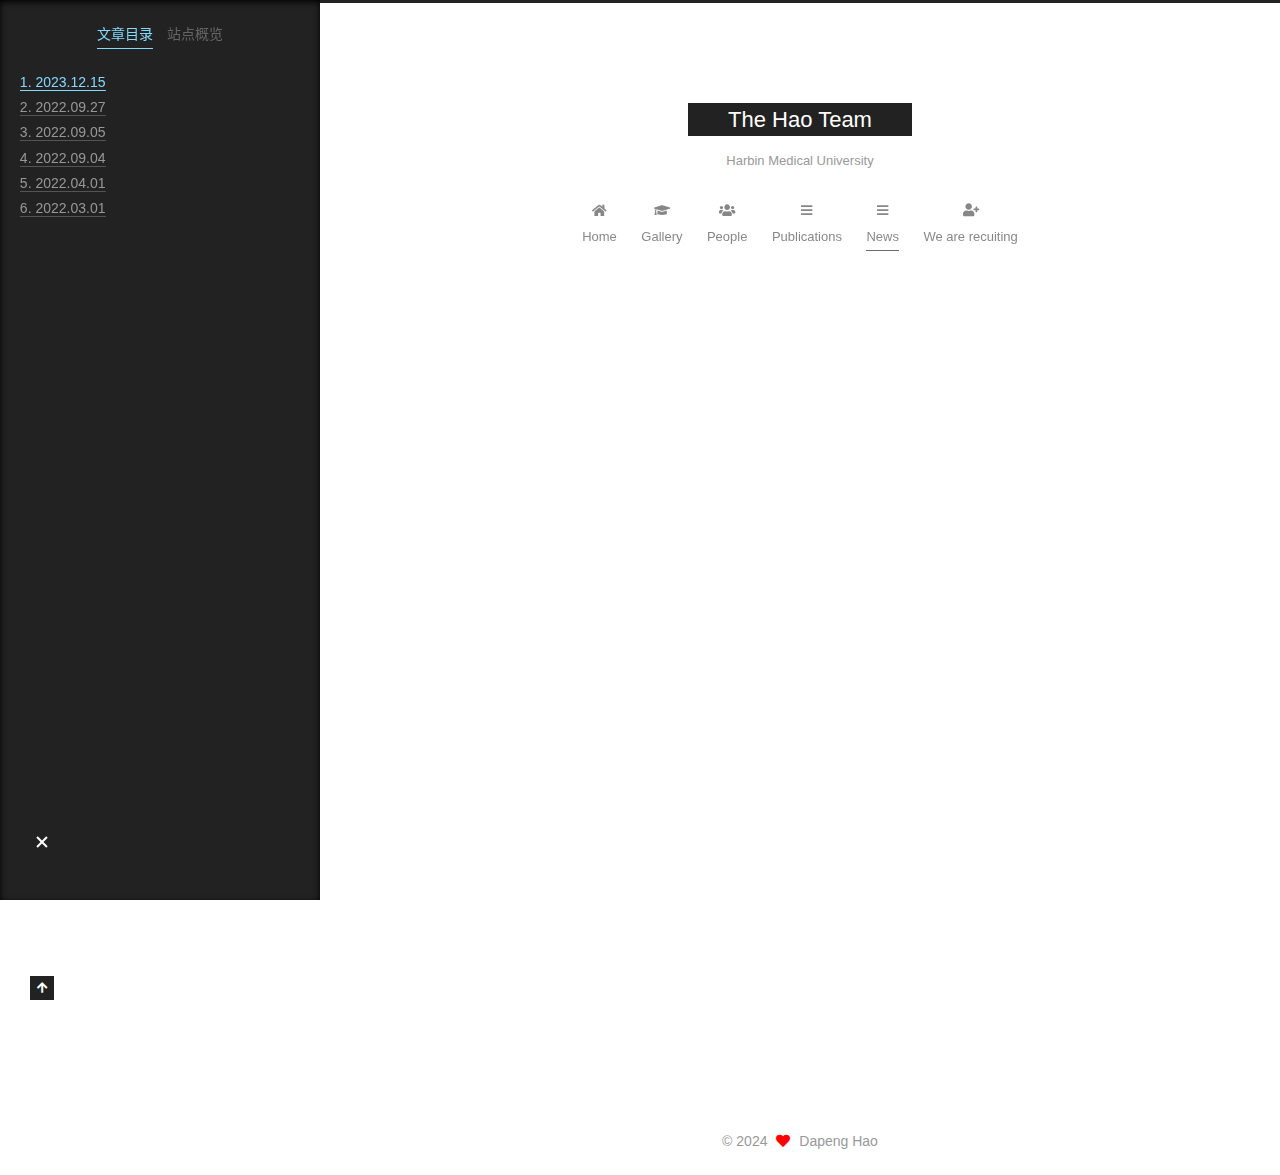
==== News/index.html @ 0a801547 "Site updated: 2024-09-11 18:49:33" ====
<!DOCTYPE html>
<html lang="zh-CN">
<head>
  <meta charset="UTF-8">
<meta name="viewport" content="width=device-width, initial-scale=1, maximum-scale=2">
<meta name="theme-color" content="#222">
<meta name="generator" content="Hexo 5.4.0">
  <link rel="apple-touch-icon" sizes="180x180" href="/images/apple-touch-icon-next.png">
  <link rel="icon" type="image/png" sizes="32x32" href="/images/favicon-32x32-next.png">
  <link rel="icon" type="image/png" sizes="16x16" href="/images/favicon-16x16-next.png">
  <link rel="mask-icon" href="/images/logo.svg" color="#222">

<link rel="stylesheet" href="/css/main.css">


<link rel="stylesheet" href="/lib/font-awesome/css/all.min.css">

<script id="hexo-configurations">
    var NexT = window.NexT || {};
    var CONFIG = {"hostname":"example.com","root":"/","scheme":"Muse","version":"7.8.0","exturl":false,"sidebar":{"position":"left","display":"post","padding":18,"offset":12,"onmobile":false},"copycode":{"enable":false,"show_result":false,"style":null},"back2top":{"enable":true,"sidebar":false,"scrollpercent":false},"bookmark":{"enable":false,"color":"#222","save":"auto"},"fancybox":false,"mediumzoom":false,"lazyload":false,"pangu":false,"comments":{"style":"tabs","active":null,"storage":true,"lazyload":false,"nav":null},"algolia":{"hits":{"per_page":10},"labels":{"input_placeholder":"Search for Posts","hits_empty":"We didn't find any results for the search: ${query}","hits_stats":"${hits} results found in ${time} ms"}},"localsearch":{"enable":false,"trigger":"auto","top_n_per_article":1,"unescape":false,"preload":false},"motion":{"enable":true,"async":false,"transition":{"post_block":"fadeIn","post_header":"slideDownIn","post_body":"slideDownIn","coll_header":"slideLeftIn","sidebar":"slideUpIn"}}};
  </script>

  <meta name="description" content="2023.12.15 Shennan’s study about B cell immunity in AML is now published by JITC.  2022.09.27 Welcome 世杰、瑞婷、姝君、金兰、科宁 and 会陈 to officially join us!  2022.09.05 Welcome 明硕、吕诚、周莹 and 泽鹏 to officially">
<meta property="og:type" content="website">
<meta property="og:title" content="News">
<meta property="og:url" content="http://example.com/News/index.html">
<meta property="og:site_name" content="The Hao Team">
<meta property="og:description" content="2023.12.15 Shennan’s study about B cell immunity in AML is now published by JITC.  2022.09.27 Welcome 世杰、瑞婷、姝君、金兰、科宁 and 会陈 to officially join us!  2022.09.05 Welcome 明硕、吕诚、周莹 and 泽鹏 to officially">
<meta property="og:locale" content="zh_CN">
<meta property="article:published_time" content="2022-03-09T19:44:16.000Z">
<meta property="article:modified_time" content="2024-09-11T02:17:42.000Z">
<meta property="article:author" content="Dapeng Hao">
<meta name="twitter:card" content="summary">

<link rel="canonical" href="http://example.com/News/">


<script id="page-configurations">
  // https://hexo.io/docs/variables.html
  CONFIG.page = {
    sidebar: "",
    isHome : false,
    isPost : false,
    lang   : 'zh-CN'
  };
</script>

  <title>News | The Hao Team
</title>
  






  <noscript>
  <style>
  .use-motion .brand,
  .use-motion .menu-item,
  .sidebar-inner,
  .use-motion .post-block,
  .use-motion .pagination,
  .use-motion .comments,
  .use-motion .post-header,
  .use-motion .post-body,
  .use-motion .collection-header { opacity: initial; }

  .use-motion .site-title,
  .use-motion .site-subtitle {
    opacity: initial;
    top: initial;
  }

  .use-motion .logo-line-before i { left: initial; }
  .use-motion .logo-line-after i { right: initial; }
  </style>
</noscript>

</head>

<body itemscope itemtype="http://schema.org/WebPage">
  <div class="container use-motion">
    <div class="headband"></div>

    <header class="header" itemscope itemtype="http://schema.org/WPHeader">
      <div class="header-inner"><div class="site-brand-container">
  <div class="site-nav-toggle">
    <div class="toggle" aria-label="切换导航栏">
      <span class="toggle-line toggle-line-first"></span>
      <span class="toggle-line toggle-line-middle"></span>
      <span class="toggle-line toggle-line-last"></span>
    </div>
  </div>

  <div class="site-meta">

    <a href="/" class="brand" rel="start">
      <span class="logo-line-before"><i></i></span>
      <h1 class="site-title">The Hao Team</h1>
      <span class="logo-line-after"><i></i></span>
    </a>
      <p class="site-subtitle" itemprop="description">Harbin Medical University</p>
  </div>

  <div class="site-nav-right">
    <div class="toggle popup-trigger">
    </div>
  </div>
</div>




<nav class="site-nav">
  <ul id="menu" class="main-menu menu">
        <li class="menu-item menu-item-home">

    <a href="/" rel="section"><i class="fa fa-home fa-fw"></i>Home</a>

  </li>
        <li class="menu-item menu-item-gallery">

    <a href="/Gallery/" rel="section"><i class="fa fa-graduation-cap fa-fw"></i>Gallery</a>

  </li>
        <li class="menu-item menu-item-people">

    <a href="/People/" rel="section"><i class="fa fa-users fa-fw"></i>People</a>

  </li>
        <li class="menu-item menu-item-publications">

    <a href="/Publications/" rel="section"><i class="fa fa-bars fa-fw"></i>Publications</a>

  </li>
        <li class="menu-item menu-item-news">

    <a href="/News/" rel="section"><i class="fa fa-bars fa-fw"></i>News</a>

  </li>
        <li class="menu-item menu-item-we-are-recuiting">

    <a href="/We%20are%20recuiting/" rel="section"><i class="fa fa-user-plus fa-fw"></i>We are recuiting</a>

  </li>
  </ul>
</nav>




</div>
    </header>

    
  <div class="back-to-top">
    <i class="fa fa-arrow-up"></i>
    <span>0%</span>
  </div>


    <main class="main">
      <div class="main-inner">
        <div class="content-wrap">
          
  
  

          <div class="content page posts-expand">
            

    
    
    
    <div class="post-block" lang="zh-CN">
      <header class="post-header">

<h1 class="post-title" itemprop="name headline">News
</h1>

<div class="post-meta">
  

</div>

</header>

      
      
      
      <div class="post-body">
          <font size=2> 

<h4 id="2023-12-15"><a href="#2023-12-15" class="headerlink" title="2023.12.15"></a>2023.12.15</h4><ul>
<li>Shennan’s study about B cell immunity in AML is now published by JITC.</li>
</ul>
<h4 id="2022-09-27"><a href="#2022-09-27" class="headerlink" title="2022.09.27"></a>2022.09.27</h4><ul>
<li>Welcome 世杰、瑞婷、姝君、金兰、科宁 and 会陈 to officially join us!</li>
</ul>
<h4 id="2022-09-05"><a href="#2022-09-05" class="headerlink" title="2022.09.05"></a>2022.09.05</h4><ul>
<li>Welcome 明硕、吕诚、周莹 and 泽鹏 to officially join us!</li>
</ul>
<h4 id="2022-09-04"><a href="#2022-09-04" class="headerlink" title="2022.09.04"></a>2022.09.04</h4><ul>
<li>Our manuscript about the immune landscape of B cells in lung cancer is online in <em>Cancer Discovery</em> in Sep 14. Our manuscript about Mentle cell lymphoma is now under minor revision in Mol Cancer.</li>
</ul>
<h4 id="2022-04-01"><a href="#2022-04-01" class="headerlink" title="2022.04.01"></a>2022.04.01</h4><ul>
<li>Great News! Our manuscript has been accepted by <em>Nature Genetics</em> and another manuscript got revised by <em>Cancer Discovery</em> with positive comments.</li>
</ul>
<h4 id="2022-03-01"><a href="#2022-03-01" class="headerlink" title="2022.03.01"></a>2022.03.01</h4><ul>
<li>Welcome Jingjing Li to join us!</li>
</ul>
 </font> 


      </div>
      
      
      
    </div>
    

    
    
    


          </div>
          

<script>
  window.addEventListener('tabs:register', () => {
    let { activeClass } = CONFIG.comments;
    if (CONFIG.comments.storage) {
      activeClass = localStorage.getItem('comments_active') || activeClass;
    }
    if (activeClass) {
      let activeTab = document.querySelector(`a[href="#comment-${activeClass}"]`);
      if (activeTab) {
        activeTab.click();
      }
    }
  });
  if (CONFIG.comments.storage) {
    window.addEventListener('tabs:click', event => {
      if (!event.target.matches('.tabs-comment .tab-content .tab-pane')) return;
      let commentClass = event.target.classList[1];
      localStorage.setItem('comments_active', commentClass);
    });
  }
</script>

        </div>
          
  
  <div class="toggle sidebar-toggle">
    <span class="toggle-line toggle-line-first"></span>
    <span class="toggle-line toggle-line-middle"></span>
    <span class="toggle-line toggle-line-last"></span>
  </div>

  <aside class="sidebar">
    <div class="sidebar-inner">

      <ul class="sidebar-nav motion-element">
        <li class="sidebar-nav-toc">
          文章目录
        </li>
        <li class="sidebar-nav-overview">
          站点概览
        </li>
      </ul>

      <!--noindex-->
      <div class="post-toc-wrap sidebar-panel">
          <div class="post-toc motion-element"><ol class="nav"><li class="nav-item nav-level-4"><a class="nav-link" href="#2023-12-15"><span class="nav-number">1.</span> <span class="nav-text">2023.12.15</span></a></li><li class="nav-item nav-level-4"><a class="nav-link" href="#2022-09-27"><span class="nav-number">2.</span> <span class="nav-text">2022.09.27</span></a></li><li class="nav-item nav-level-4"><a class="nav-link" href="#2022-09-05"><span class="nav-number">3.</span> <span class="nav-text">2022.09.05</span></a></li><li class="nav-item nav-level-4"><a class="nav-link" href="#2022-09-04"><span class="nav-number">4.</span> <span class="nav-text">2022.09.04</span></a></li><li class="nav-item nav-level-4"><a class="nav-link" href="#2022-04-01"><span class="nav-number">5.</span> <span class="nav-text">2022.04.01</span></a></li><li class="nav-item nav-level-4"><a class="nav-link" href="#2022-03-01"><span class="nav-number">6.</span> <span class="nav-text">2022.03.01</span></a></li></ol></div>
      </div>
      <!--/noindex-->

      <div class="site-overview-wrap sidebar-panel">
        <div class="site-author motion-element" itemprop="author" itemscope itemtype="http://schema.org/Person">
    <img class="site-author-image" itemprop="image" alt="Dapeng Hao"
      src="/images/IMG_1467.JPG">
  <p class="site-author-name" itemprop="name">Dapeng Hao</p>
  <div class="site-description" itemprop="description"></div>
</div>
<div class="site-state-wrap motion-element">
  <nav class="site-state">
      <div class="site-state-item site-state-posts">
          <a href="/archives">
          <span class="site-state-item-count">1</span>
          <span class="site-state-item-name">日志</span>
        </a>
      </div>
  </nav>
</div>



      </div>

    </div>
  </aside>
  <div id="sidebar-dimmer"></div>


      </div>
    </main>

    <footer class="footer">
      <div class="footer-inner">
        

        

<div class="copyright">
  
  &copy; 
  <span itemprop="copyrightYear">2024</span>
  <span class="with-love">
    <i class="fa fa-heart"></i>
  </span>
  <span class="author" itemprop="copyrightHolder">Dapeng Hao</span>
</div>

        








      </div>
    </footer>
  </div>

  
  <script src="/lib/anime.min.js"></script>
  <script src="/lib/velocity/velocity.min.js"></script>
  <script src="/lib/velocity/velocity.ui.min.js"></script>

<script src="/js/utils.js"></script>

<script src="/js/motion.js"></script>


<script src="/js/schemes/muse.js"></script>


<script src="/js/next-boot.js"></script>




  















  

  

</body>
</html>
---- css/main.css ----
:root {
  --body-bg-color: #fff;
  --content-bg-color: #fff;
  --card-bg-color: #f5f5f5;
  --text-color: #555;
  --blockquote-color: #666;
  --link-color: #555;
  --link-hover-color: #222;
  --brand-color: #fff;
  --brand-hover-color: #fff;
  --table-row-odd-bg-color: #f9f9f9;
  --table-row-hover-bg-color: #f5f5f5;
  --menu-item-bg-color: #f5f5f5;
  --btn-default-bg: #222;
  --btn-default-color: #fff;
  --btn-default-border-color: #222;
  --btn-default-hover-bg: #fff;
  --btn-default-hover-color: #222;
  --btn-default-hover-border-color: #222;
}
html {
  line-height: 1.15; /* 1 */
  -webkit-text-size-adjust: 100%; /* 2 */
}
body {
  margin: 0;
}
main {
  display: block;
}
h1 {
  font-size: 2em;
  margin: 0.67em 0;
}
hr {
  box-sizing: content-box; /* 1 */
  height: 0; /* 1 */
  overflow: visible; /* 2 */
}
pre {
  font-family: monospace, monospace; /* 1 */
  font-size: 1em; /* 2 */
}
a {
  background: transparent;
}
abbr[title] {
  border-bottom: none; /* 1 */
  text-decoration: underline; /* 2 */
  text-decoration: underline dotted; /* 2 */
}
b,
strong {
  font-weight: bolder;
}
code,
kbd,
samp {
  font-family: monospace, monospace; /* 1 */
  font-size: 1em; /* 2 */
}
small {
  font-size: 80%;
}
sub,
sup {
  font-size: 75%;
  line-height: 0;
  position: relative;
  vertical-align: baseline;
}
sub {
  bottom: -0.25em;
}
sup {
  top: -0.5em;
}
img {
  border-style: none;
}
button,
input,
optgroup,
select,
textarea {
  font-family: inherit; /* 1 */
  font-size: 100%; /* 1 */
  line-height: 1.15; /* 1 */
  margin: 0; /* 2 */
}
button,
input {
/* 1 */
  overflow: visible;
}
button,
select {
/* 1 */
  text-transform: none;
}
button,
[type='button'],
[type='reset'],
[type='submit'] {
  -webkit-appearance: button;
}
button::-moz-focus-inner,
[type='button']::-moz-focus-inner,
[type='reset']::-moz-focus-inner,
[type='submit']::-moz-focus-inner {
  border-style: none;
  padding: 0;
}
button:-moz-focusring,
[type='button']:-moz-focusring,
[type='reset']:-moz-focusring,
[type='submit']:-moz-focusring {
  outline: 1px dotted ButtonText;
}
fieldset {
  padding: 0.35em 0.75em 0.625em;
}
legend {
  box-sizing: border-box; /* 1 */
  color: inherit; /* 2 */
  display: table; /* 1 */
  max-width: 100%; /* 1 */
  padding: 0; /* 3 */
  white-space: normal; /* 1 */
}
progress {
  vertical-align: baseline;
}
textarea {
  overflow: auto;
}
[type='checkbox'],
[type='radio'] {
  box-sizing: border-box; /* 1 */
  padding: 0; /* 2 */
}
[type='number']::-webkit-inner-spin-button,
[type='number']::-webkit-outer-spin-button {
  height: auto;
}
[type='search'] {
  outline-offset: -2px; /* 2 */
  -webkit-appearance: textfield; /* 1 */
}
[type='search']::-webkit-search-decoration {
  -webkit-appearance: none;
}
::-webkit-file-upload-button {
  font: inherit; /* 2 */
  -webkit-appearance: button; /* 1 */
}
details {
  display: block;
}
summary {
  display: list-item;
}
template {
  display: none;
}
[hidden] {
  display: none;
}
::selection {
  background: #262a30;
  color: #eee;
}
html,
body {
  height: 100%;
}
body {
  background: var(--body-bg-color);
  color: var(--text-color);
  font-family: 'Lato', "PingFang SC", "Microsoft YaHei", sans-serif;
  font-size: 1em;
  line-height: 2;
}
@media (max-width: 991px) {
  body {
    padding-left: 0 !important;
    padding-right: 0 !important;
  }
}
h1,
h2,
h3,
h4,
h5,
h6 {
  font-family: 'Lato', "PingFang SC", "Microsoft YaHei", sans-serif;
  font-weight: bold;
  line-height: 1.5;
  margin: 20px 0 15px;
}
h1 {
  font-size: 1.5em;
}
h2 {
  font-size: 1.375em;
}
h3 {
  font-size: 1.25em;
}
h4 {
  font-size: 1.125em;
}
h5 {
  font-size: 1em;
}
h6 {
  font-size: 0.875em;
}
p {
  margin: 0 0 20px 0;
}
a,
span.exturl {
  border-bottom: 1px solid #999;
  color: var(--link-color);
  outline: 0;
  text-decoration: none;
  overflow-wrap: break-word;
  word-wrap: break-word;
  cursor: pointer;
}
a:hover,
span.exturl:hover {
  border-bottom-color: var(--link-hover-color);
  color: var(--link-hover-color);
}
iframe,
img,
video {
  display: block;
  margin-left: auto;
  margin-right: auto;
  max-width: 100%;
}
hr {
  background-image: repeating-linear-gradient(-45deg, #ddd, #ddd 4px, transparent 4px, transparent 8px);
  border: 0;
  height: 3px;
  margin: 40px 0;
}
blockquote {
  border-left: 4px solid #ddd;
  color: var(--blockquote-color);
  margin: 0;
  padding: 0 15px;
}
blockquote cite::before {
  content: '-';
  padding: 0 5px;
}
dt {
  font-weight: bold;
}
dd {
  margin: 0;
  padding: 0;
}
kbd {
  background-color: #f5f5f5;
  background-image: linear-gradient(#eee, #fff, #eee);
  border: 1px solid #ccc;
  border-radius: 0.2em;
  box-shadow: 0.1em 0.1em 0.2em rgba(0,0,0,0.1);
  color: #555;
  font-family: inherit;
  padding: 0.1em 0.3em;
  white-space: nowrap;
}
.table-container {
  overflow: auto;
}
table {
  border-collapse: collapse;
  border-spacing: 0;
  font-size: 0.875em;
  margin: 0 0 20px 0;
  width: 100%;
}
tbody tr:nth-of-type(odd) {
  background: var(--table-row-odd-bg-color);
}
tbody tr:hover {
  background: var(--table-row-hover-bg-color);
}
caption,
th,
td {
  font-weight: normal;
  padding: 8px;
  vertical-align: middle;
}
th,
td {
  border: 1px solid #ddd;
  border-bottom: 3px solid #ddd;
}
th {
  font-weight: 700;
  padding-bottom: 10px;
}
td {
  border-bottom-width: 1px;
}
.btn {
  background: var(--btn-default-bg);
  border: 2px solid var(--btn-default-border-color);
  border-radius: 0;
  color: var(--btn-default-color);
  display: inline-block;
  font-size: 0.875em;
  line-height: 2;
  padding: 0 20px;
  text-decoration: none;
  transition-property: background-color;
  transition-delay: 0s;
  transition-duration: 0.2s;
  transition-timing-function: ease-in-out;
}
.btn:hover {
  background: var(--btn-default-hover-bg);
  border-color: var(--btn-default-hover-border-color);
  color: var(--btn-default-hover-color);
}
.btn + .btn {
  margin: 0 0 8px 8px;
}
.btn .fa-fw {
  text-align: left;
  width: 1.285714285714286em;
}
.toggle {
  line-height: 0;
}
.toggle .toggle-line {
  background: #fff;
  display: inline-block;
  height: 2px;
  left: 0;
  position: relative;
  top: 0;
  transition: all 0.4s;
  vertical-align: top;
  width: 100%;
}
.toggle .toggle-line:not(:first-child) {
  margin-top: 3px;
}
.toggle.toggle-arrow .toggle-line-first {
  left: 50%;
  top: 2px;
  transform: rotate(45deg);
  width: 50%;
}
.toggle.toggle-arrow .toggle-line-middle {
  left: 2px;
  width: 90%;
}
.toggle.toggle-arrow .toggle-line-last {
  left: 50%;
  top: -2px;
  transform: rotate(-45deg);
  width: 50%;
}
.toggle.toggle-close .toggle-line-first {
  transform: rotate(-45deg);
  top: 5px;
}
.toggle.toggle-close .toggle-line-middle {
  opacity: 0;
}
.toggle.toggle-close .toggle-line-last {
  transform: rotate(45deg);
  top: -5px;
}
.highlight,
pre {
  background: #f7f7f7;
  color: #4d4d4c;
  line-height: 1.6;
  margin: 0 auto 20px;
}
pre,
code {
  font-family: consolas, Menlo, monospace, "PingFang SC", "Microsoft YaHei";
}
code {
  background: #eee;
  border-radius: 3px;
  color: #555;
  padding: 2px 4px;
  overflow-wrap: break-word;
  word-wrap: break-word;
}
.highlight *::selection {
  background: #d6d6d6;
}
.highlight pre {
  border: 0;
  margin: 0;
  padding: 10px 0;
}
.highlight table {
  border: 0;
  margin: 0;
  width: auto;
}
.highlight td {
  border: 0;
  padding: 0;
}
.highlight figcaption {
  background: #eff2f3;
  color: #4d4d4c;
  display: flex;
  font-size: 0.875em;
  justify-content: space-between;
  line-height: 1.2;
  padding: 0.5em;
}
.highlight figcaption a {
  color: #4d4d4c;
}
.highlight figcaption a:hover {
  border-bottom-color: #4d4d4c;
}
.highlight .gutter {
  -moz-user-select: none;
  -ms-user-select: none;
  -webkit-user-select: none;
  user-select: none;
}
.highlight .gutter pre {
  background: #eff2f3;
  color: #869194;
  padding-left: 10px;
  padding-right: 10px;
  text-align: right;
}
.highlight .code pre {
  background: #f7f7f7;
  padding-left: 10px;
  width: 100%;
}
.gist table {
  width: auto;
}
.gist table td {
  border: 0;
}
pre {
  overflow: auto;
  padding: 10px;
}
pre code {
  background: none;
  color: #4d4d4c;
  font-size: 0.875em;
  padding: 0;
  text-shadow: none;
}
pre .deletion {
  background: #fdd;
}
pre .addition {
  background: #dfd;
}
pre .meta {
  color: #eab700;
  -moz-user-select: none;
  -ms-user-select: none;
  -webkit-user-select: none;
  user-select: none;
}
pre .comment {
  color: #8e908c;
}
pre .variable,
pre .attribute,
pre .tag,
pre .name,
pre .regexp,
pre .ruby .constant,
pre .xml .tag .title,
pre .xml .pi,
pre .xml .doctype,
pre .html .doctype,
pre .css .id,
pre .css .class,
pre .css .pseudo {
  color: #c82829;
}
pre .number,
pre .preprocessor,
pre .built_in,
pre .builtin-name,
pre .literal,
pre .params,
pre .constant,
pre .command {
  color: #f5871f;
}
pre .ruby .class .title,
pre .css .rules .attribute,
pre .string,
pre .symbol,
pre .value,
pre .inheritance,
pre .header,
pre .ruby .symbol,
pre .xml .cdata,
pre .special,
pre .formula {
  color: #718c00;
}
pre .title,
pre .css .hexcolor {
  color: #3e999f;
}
pre .function,
pre .python .decorator,
pre .python .title,
pre .ruby .function .title,
pre .ruby .title .keyword,
pre .perl .sub,
pre .javascript .title,
pre .coffeescript .title {
  color: #4271ae;
}
pre .keyword,
pre .javascript .function {
  color: #8959a8;
}
.blockquote-center {
  border-left: none;
  margin: 40px 0;
  padding: 0;
  position: relative;
  text-align: center;
}
.blockquote-center .fa {
  display: block;
  opacity: 0.6;
  position: absolute;
  width: 100%;
}
.blockquote-center .fa-quote-left {
  border-top: 1px solid #ccc;
  text-align: left;
  top: -20px;
}
.blockquote-center .fa-quote-right {
  border-bottom: 1px solid #ccc;
  text-align: right;
  bottom: -20px;
}
.blockquote-center p,
.blockquote-center div {
  text-align: center;
}
.post-body .group-picture img {
  margin: 0 auto;
  padding: 0 3px;
}
.group-picture-row {
  margin-bottom: 6px;
  overflow: hidden;
}
.group-picture-column {
  float: left;
  margin-bottom: 10px;
}
.post-body .label {
  color: #555;
  display: inline;
  padding: 0 2px;
}
.post-body .label.default {
  background: #f0f0f0;
}
.post-body .label.primary {
  background: #efe6f7;
}
.post-body .label.info {
  background: #e5f2f8;
}
.post-body .label.success {
  background: #e7f4e9;
}
.post-body .label.warning {
  background: #fcf6e1;
}
.post-body .label.danger {
  background: #fae8eb;
}
.post-body .tabs {
  margin-bottom: 20px;
}
.post-body .tabs,
.tabs-comment {
  display: block;
  padding-top: 10px;
  position: relative;
}
.post-body .tabs ul.nav-tabs,
.tabs-comment ul.nav-tabs {
  display: flex;
  flex-wrap: wrap;
  margin: 0;
  margin-bottom: -1px;
  padding: 0;
}
@media (max-width: 413px) {
  .post-body .tabs ul.nav-tabs,
  .tabs-comment ul.nav-tabs {
    display: block;
    margin-bottom: 5px;
  }
}
.post-body .tabs ul.nav-tabs li.tab,
.tabs-comment ul.nav-tabs li.tab {
  border-bottom: 1px solid #ddd;
  border-left: 1px solid transparent;
  border-right: 1px solid transparent;
  border-top: 3px solid transparent;
  flex-grow: 1;
  list-style-type: none;
  border-radius: 0 0 0 0;
}
@media (max-width: 413px) {
  .post-body .tabs ul.nav-tabs li.tab,
  .tabs-comment ul.nav-tabs li.tab {
    border-bottom: 1px solid transparent;
    border-left: 3px solid transparent;
    border-right: 1px solid transparent;
    border-top: 1px solid transparent;
  }
}
@media (max-width: 413px) {
  .post-body .tabs ul.nav-tabs li.tab,
  .tabs-comment ul.nav-tabs li.tab {
    border-radius: 0;
  }
}
.post-body .tabs ul.nav-tabs li.tab a,
.tabs-comment ul.nav-tabs li.tab a {
  border-bottom: initial;
  display: block;
  line-height: 1.8;
  outline: 0;
  padding: 0.25em 0.75em;
  text-align: center;
  transition-delay: 0s;
  transition-duration: 0.2s;
  transition-timing-function: ease-out;
}
.post-body .tabs ul.nav-tabs li.tab a i,
.tabs-comment ul.nav-tabs li.tab a i {
  width: 1.285714285714286em;
}
.post-body .tabs ul.nav-tabs li.tab.active,
.tabs-comment ul.nav-tabs li.tab.active {
  border-bottom: 1px solid transparent;
  border-left: 1px solid #ddd;
  border-right: 1px solid #ddd;
  border-top: 3px solid #fc6423;
}
@media (max-width: 413px) {
  .post-body .tabs ul.nav-tabs li.tab.active,
  .tabs-comment ul.nav-tabs li.tab.active {
    border-bottom: 1px solid #ddd;
    border-left: 3px solid #fc6423;
    border-right: 1px solid #ddd;
    border-top: 1px solid #ddd;
  }
}
.post-body .tabs ul.nav-tabs li.tab.active a,
.tabs-comment ul.nav-tabs li.tab.active a {
  color: var(--link-color);
  cursor: default;
}
.post-body .tabs .tab-content .tab-pane,
.tabs-comment .tab-content .tab-pane {
  border: 1px solid #ddd;
  border-top: 0;
  padding: 20px 20px 0 20px;
  border-radius: 0;
}
.post-body .tabs .tab-content .tab-pane:not(.active),
.tabs-comment .tab-content .tab-pane:not(.active) {
  display: none;
}
.post-body .tabs .tab-content .tab-pane.active,
.tabs-comment .tab-content .tab-pane.active {
  display: block;
}
.post-body .tabs .tab-content .tab-pane.active:nth-of-type(1),
.tabs-comment .tab-content .tab-pane.active:nth-of-type(1) {
  border-radius: 0 0 0 0;
}
@media (max-width: 413px) {
  .post-body .tabs .tab-content .tab-pane.active:nth-of-type(1),
  .tabs-comment .tab-content .tab-pane.active:nth-of-type(1) {
    border-radius: 0;
  }
}
.post-body .note {
  border-radius: 3px;
  margin-bottom: 20px;
  padding: 1em;
  position: relative;
  border: 1px solid #eee;
  border-left-width: 5px;
}
.post-body .note h2,
.post-body .note h3,
.post-body .note h4,
.post-body .note h5,
.post-body .note h6 {
  margin-top: 0;
  border-bottom: initial;
  margin-bottom: 0;
  padding-top: 0;
}
.post-body .note p:first-child,
.post-body .note ul:first-child,
.post-body .note ol:first-child,
.post-body .note table:first-child,
.post-body .note pre:first-child,
.post-body .note blockquote:first-child,
.post-body .note img:first-child {
  margin-top: 0;
}
.post-body .note p:last-child,
.post-body .note ul:last-child,
.post-body .note ol:last-child,
.post-body .note table:last-child,
.post-body .note pre:last-child,
.post-body .note blockquote:last-child,
.post-body .note img:last-child {
  margin-bottom: 0;
}
.post-body .note.default {
  border-left-color: #777;
}
.post-body .note.default h2,
.post-body .note.default h3,
.post-body .note.default h4,
.post-body .note.default h5,
.post-body .note.default h6 {
  color: #777;
}
.post-body .note.primary {
  border-left-color: #6f42c1;
}
.post-body .note.primary h2,
.post-body .note.primary h3,
.post-body .note.primary h4,
.post-body .note.primary h5,
.post-body .note.primary h6 {
  color: #6f42c1;
}
.post-body .note.info {
  border-left-color: #428bca;
}
.post-body .note.info h2,
.post-body .note.info h3,
.post-body .note.info h4,
.post-body .note.info h5,
.post-body .note.info h6 {
  color: #428bca;
}
.post-body .note.success {
  border-left-color: #5cb85c;
}
.post-body .note.success h2,
.post-body .note.success h3,
.post-body .note.success h4,
.post-body .note.success h5,
.post-body .note.success h6 {
  color: #5cb85c;
}
.post-body .note.warning {
  border-left-color: #f0ad4e;
}
.post-body .note.warning h2,
.post-body .note.warning h3,
.post-body .note.warning h4,
.post-body .note.warning h5,
.post-body .note.warning h6 {
  color: #f0ad4e;
}
.post-body .note.danger {
  border-left-color: #d9534f;
}
.post-body .note.danger h2,
.post-body .note.danger h3,
.post-body .note.danger h4,
.post-body .note.danger h5,
.post-body .note.danger h6 {
  color: #d9534f;
}
.pagination .prev,
.pagination .next,
.pagination .page-number,
.pagination .space {
  display: inline-block;
  margin: 0 10px;
  padding: 0 11px;
  position: relative;
  top: -1px;
}
@media (max-width: 767px) {
  .pagination .prev,
  .pagination .next,
  .pagination .page-number,
  .pagination .space {
    margin: 0 5px;
  }
}
.pagination {
  border-top: 1px solid #eee;
  margin: 120px 0 0;
  text-align: center;
}
.pagination .prev,
.pagination .next,
.pagination .page-number {
  border-bottom: 0;
  border-top: 1px solid #eee;
  transition-property: border-color;
  transition-delay: 0s;
  transition-duration: 0.2s;
  transition-timing-function: ease-in-out;
}
.pagination .prev:hover,
.pagination .next:hover,
.pagination .page-number:hover {
  border-top-color: #222;
}
.pagination .space {
  margin: 0;
  padding: 0;
}
.pagination .prev {
  margin-left: 0;
}
.pagination .next {
  margin-right: 0;
}
.pagination .page-number.current {
  background: #ccc;
  border-top-color: #ccc;
  color: #fff;
}
@media (max-width: 767px) {
  .pagination {
    border-top: none;
  }
  .pagination .prev,
  .pagination .next,
  .pagination .page-number {
    border-bottom: 1px solid #eee;
    border-top: 0;
    margin-bottom: 10px;
    padding: 0 10px;
  }
  .pagination .prev:hover,
  .pagination .next:hover,
  .pagination .page-number:hover {
    border-bottom-color: #222;
  }
}
.comments {
  margin-top: 60px;
  overflow: hidden;
}
.comment-button-group {
  display: flex;
  flex-wrap: wrap-reverse;
  justify-content: center;
  margin: 1em 0;
}
.comment-button-group .comment-button {
  margin: 0.1em 0.2em;
}
.comment-button-group .comment-button.active {
  background: var(--btn-default-hover-bg);
  border-color: var(--btn-default-hover-border-color);
  color: var(--btn-default-hover-color);
}
.comment-position {
  display: none;
}
.comment-position.active {
  display: block;
}
.tabs-comment {
  background: var(--content-bg-color);
  margin-top: 4em;
  padding-top: 0;
}
.tabs-comment .comments {
  border: 0;
  box-shadow: none;
  margin-top: 0;
  padding-top: 0;
}
.container {
  min-height: 100%;
  position: relative;
}
.main-inner {
  margin: 0 auto;
  width: 700px;
}
@media (min-width: 1200px) {
  .main-inner {
    width: 800px;
  }
}
@media (min-width: 1600px) {
  .main-inner {
    width: 900px;
  }
}
@media (max-width: 767px) {
  .content-wrap {
    padding: 0 20px;
  }
}
.header {
  background: transparent;
}
.header-inner {
  margin: 0 auto;
  width: 700px;
}
@media (min-width: 1200px) {
  .header-inner {
    width: 800px;
  }
}
@media (min-width: 1600px) {
  .header-inner {
    width: 900px;
  }
}
.site-brand-container {
  display: flex;
  flex-shrink: 0;
  padding: 0 10px;
}
.headband {
  background: #222;
  height: 3px;
}
.site-meta {
  flex-grow: 1;
  text-align: center;
}
@media (max-width: 767px) {
  .site-meta {
    text-align: center;
  }
}
.brand {
  border-bottom: none;
  color: var(--brand-color);
  display: inline-block;
  line-height: 1.375em;
  padding: 0 40px;
  position: relative;
}
.brand:hover {
  color: var(--brand-hover-color);
}
.site-title {
  font-family: 'Lato', "PingFang SC", "Microsoft YaHei", sans-serif;
  font-size: 1.375em;
  font-weight: normal;
  margin: 0;
}
.site-subtitle {
  color: #999;
  font-size: 0.8125em;
  margin: 10px 0;
}
.use-motion .brand {
  opacity: 0;
}
.use-motion .site-title,
.use-motion .site-subtitle,
.use-motion .custom-logo-image {
  opacity: 0;
  position: relative;
  top: -10px;
}
.site-nav-toggle,
.site-nav-right {
  display: none;
}
@media (max-width: 767px) {
  .site-nav-toggle,
  .site-nav-right {
    display: flex;
    flex-direction: column;
    justify-content: center;
  }
}
.site-nav-toggle .toggle,
.site-nav-right .toggle {
  color: var(--text-color);
  padding: 10px;
  width: 22px;
}
.site-nav-toggle .toggle .toggle-line,
.site-nav-right .toggle .toggle-line {
  background: var(--text-color);
  border-radius: 1px;
}
.site-nav {
  display: block;
}
@media (max-width: 767px) {
  .site-nav {
    clear: both;
    display: none;
  }
}
.site-nav.site-nav-on {
  display: block;
}
.menu {
  margin-top: 20px;
  padding-left: 0;
  text-align: center;
}
.menu-item {
  display: inline-block;
  list-style: none;
  margin: 0 10px;
}
@media (max-width: 767px) {
  .menu-item {
    display: block;
    margin-top: 10px;
  }
  .menu-item.menu-item-search {
    display: none;
  }
}
.menu-item a,
.menu-item span.exturl {
  border-bottom: 0;
  display: block;
  font-size: 0.8125em;
  transition-property: border-color;
  transition-delay: 0s;
  transition-duration: 0.2s;
  transition-timing-function: ease-in-out;
}
@media (hover: none) {
  .menu-item a:hover,
  .menu-item span.exturl:hover {
    border-bottom-color: transparent !important;
  }
}
.menu-item .fa,
.menu-item .fab,
.menu-item .far,
.menu-item .fas {
  margin-right: 8px;
}
.menu-item .badge {
  display: inline-block;
  font-weight: bold;
  line-height: 1;
  margin-left: 0.35em;
  margin-top: 0.35em;
  text-align: center;
  white-space: nowrap;
}
@media (max-width: 767px) {
  .menu-item .badge {
    float: right;
    margin-left: 0;
  }
}
.menu-item-active a,
.menu .menu-item a:hover,
.menu .menu-item span.exturl:hover {
  background: var(--menu-item-bg-color);
}
.use-motion .menu-item {
  opacity: 0;
}
.sidebar {
  background: #222;
  bottom: 0;
  box-shadow: inset 0 2px 6px #000;
  position: fixed;
  top: 0;
}
@media (max-width: 991px) {
  .sidebar {
    display: none;
  }
}
.sidebar-inner {
  color: #999;
  padding: 18px 10px;
  text-align: center;
}
.cc-license {
  margin-top: 10px;
  text-align: center;
}
.cc-license .cc-opacity {
  border-bottom: none;
  opacity: 0.7;
}
.cc-license .cc-opacity:hover {
  opacity: 0.9;
}
.cc-license img {
  display: inline-block;
}
.site-author-image {
  border: 2px solid #333;
  display: block;
  margin: 0 auto;
  max-width: 96px;
  padding: 2px;
  border-radius: 50%;
}
.site-author-name {
  color: #f5f5f5;
  font-weight: normal;
  margin: 5px 0 0;
  text-align: center;
}
.site-description {
  color: #999;
  font-size: 1em;
  margin-top: 5px;
  text-align: center;
}
.links-of-author {
  margin-top: 15px;
}
.links-of-author a,
.links-of-author span.exturl {
  border-bottom-color: #555;
  display: inline-block;
  font-size: 0.8125em;
  margin-bottom: 10px;
  margin-right: 10px;
  vertical-align: middle;
}
.links-of-author a::before,
.links-of-author span.exturl::before {
  background: #8e59ff;
  border-radius: 50%;
  content: ' ';
  display: inline-block;
  height: 4px;
  margin-right: 3px;
  vertical-align: middle;
  width: 4px;
}
.sidebar-button {
  margin-top: 15px;
}
.sidebar-button a {
  border: 1px solid #fc6423;
  border-radius: 4px;
  color: #fc6423;
  display: inline-block;
  padding: 0 15px;
}
.sidebar-button a .fa,
.sidebar-button a .fab,
.sidebar-button a .far,
.sidebar-button a .fas {
  margin-right: 5px;
}
.sidebar-button a:hover {
  background: #fc6423;
  border: 1px solid #fc6423;
  color: #fff;
}
.sidebar-button a:hover .fa,
.sidebar-button a:hover .fab,
.sidebar-button a:hover .far,
.sidebar-button a:hover .fas {
  color: #fff;
}
.links-of-blogroll {
  font-size: 0.8125em;
  margin-top: 10px;
}
.links-of-blogroll-title {
  font-size: 0.875em;
  font-weight: 600;
  margin-top: 0;
}
.links-of-blogroll-list {
  list-style: none;
  margin: 0;
  padding: 0;
}
#sidebar-dimmer {
  display: none;
}
@media (max-width: 767px) {
  #sidebar-dimmer {
    background: #000;
    display: block;
    height: 100%;
    left: 100%;
    opacity: 0;
    position: fixed;
    top: 0;
    width: 100%;
    z-index: 1100;
  }
  .sidebar-active + #sidebar-dimmer {
    opacity: 0.7;
    transform: translateX(-100%);
    transition: opacity 0.5s;
  }
}
.sidebar-nav {
  margin: 0;
  padding-bottom: 20px;
  padding-left: 0;
}
.sidebar-nav li {
  border-bottom: 1px solid transparent;
  color: #666;
  cursor: pointer;
  display: inline-block;
  font-size: 0.875em;
}
.sidebar-nav li.sidebar-nav-overview {
  margin-left: 10px;
}
.sidebar-nav li:hover {
  color: #f5f5f5;
}
.sidebar-nav .sidebar-nav-active {
  border-bottom-color: #87daff;
  color: #87daff;
}
.sidebar-nav .sidebar-nav-active:hover {
  color: #87daff;
}
.sidebar-panel {
  display: none;
  overflow-x: hidden;
  overflow-y: auto;
}
.sidebar-panel-active {
  display: block;
}
.sidebar-toggle {
  background: #222;
  bottom: 45px;
  cursor: pointer;
  height: 14px;
  left: 30px;
  padding: 5px;
  position: fixed;
  width: 14px;
  z-index: 1300;
}
@media (max-width: 991px) {
  .sidebar-toggle {
    left: 20px;
    opacity: 0.8;
    display: none;
  }
}
.sidebar-toggle:hover .toggle-line {
  background: #87daff;
}
.post-toc {
  font-size: 0.875em;
}
.post-toc ol {
  list-style: none;
  margin: 0;
  padding: 0 2px 5px 10px;
  text-align: left;
}
.post-toc ol > ol {
  padding-left: 0;
}
.post-toc ol a {
  transition-property: all;
  transition-delay: 0s;
  transition-duration: 0.2s;
  transition-timing-function: ease-in-out;
}
.post-toc .nav-item {
  line-height: 1.8;
  overflow: hidden;
  text-overflow: ellipsis;
  white-space: nowrap;
}
.post-toc .nav .nav-child {
  display: none;
}
.post-toc .nav .active > .nav-child {
  display: block;
}
.post-toc .nav .active-current > .nav-child {
  display: block;
}
.post-toc .nav .active-current > .nav-child > .nav-item {
  display: block;
}
.post-toc .nav .active > a {
  border-bottom-color: #87daff;
  color: #87daff;
}
.post-toc .nav .active-current > a {
  color: #87daff;
}
.post-toc .nav .active-current > a:hover {
  color: #87daff;
}
.site-state {
  display: flex;
  justify-content: center;
  line-height: 1.4;
  margin-top: 10px;
  overflow: hidden;
  text-align: center;
  white-space: nowrap;
}
.site-state-item {
  padding: 0 15px;
}
.site-state-item:not(:first-child) {
  border-left: 1px solid #333;
}
.site-state-item a {
  border-bottom: none;
}
.site-state-item-count {
  display: block;
  font-size: 1.25em;
  font-weight: 600;
  text-align: center;
}
.site-state-item-name {
  color: inherit;
  font-size: 0.875em;
}
.footer {
  color: #999;
  font-size: 0.875em;
  padding: 20px 0;
}
.footer.footer-fixed {
  bottom: 0;
  left: 0;
  position: absolute;
  right: 0;
}
.footer-inner {
  box-sizing: border-box;
  margin: 0 auto;
  text-align: center;
  width: 700px;
}
@media (min-width: 1200px) {
  .footer-inner {
    width: 800px;
  }
}
@media (min-width: 1600px) {
  .footer-inner {
    width: 900px;
  }
}
.languages {
  display: inline-block;
  font-size: 1.125em;
  position: relative;
}
.languages .lang-select-label span {
  margin: 0 0.5em;
}
.languages .lang-select {
  height: 100%;
  left: 0;
  opacity: 0;
  position: absolute;
  top: 0;
  width: 100%;
}
.with-love {
  color: #ff0000;
  display: inline-block;
  margin: 0 5px;
}
.powered-by,
.theme-info {
  display: inline-block;
}
@-moz-keyframes iconAnimate {
  0%, 100% {
    transform: scale(1);
  }
  10%, 30% {
    transform: scale(0.9);
  }
  20%, 40%, 60%, 80% {
    transform: scale(1.1);
  }
  50%, 70% {
    transform: scale(1.1);
  }
}
@-webkit-keyframes iconAnimate {
  0%, 100% {
    transform: scale(1);
  }
  10%, 30% {
    transform: scale(0.9);
  }
  20%, 40%, 60%, 80% {
    transform: scale(1.1);
  }
  50%, 70% {
    transform: scale(1.1);
  }
}
@-o-keyframes iconAnimate {
  0%, 100% {
    transform: scale(1);
  }
  10%, 30% {
    transform: scale(0.9);
  }
  20%, 40%, 60%, 80% {
    transform: scale(1.1);
  }
  50%, 70% {
    transform: scale(1.1);
  }
}
@keyframes iconAnimate {
  0%, 100% {
    transform: scale(1);
  }
  10%, 30% {
    transform: scale(0.9);
  }
  20%, 40%, 60%, 80% {
    transform: scale(1.1);
  }
  50%, 70% {
    transform: scale(1.1);
  }
}
.back-to-top {
  font-size: 12px;
  text-align: center;
  transition-delay: 0s;
  transition-duration: 0.2s;
  transition-timing-function: ease-in-out;
}
.back-to-top {
  background: #222;
  bottom: -100px;
  box-sizing: border-box;
  color: #fff;
  cursor: pointer;
  left: 30px;
  opacity: 1;
  padding: 0 6px;
  position: fixed;
  transition-property: bottom;
  z-index: 1300;
  width: 24px;
}
.back-to-top span {
  display: none;
}
.back-to-top:hover {
  color: #87daff;
}
.back-to-top.back-to-top-on {
  bottom: 19px;
}
@media (max-width: 991px) {
  .back-to-top {
    left: 20px;
    opacity: 0.8;
  }
}
.post-body {
  font-family: 'Lato', "PingFang SC", "Microsoft YaHei", sans-serif;
  overflow-wrap: break-word;
  word-wrap: break-word;
}
@media (min-width: 1200px) {
  .post-body {
    font-size: 1.125em;
  }
}
.post-body .exturl .fa {
  font-size: 0.875em;
  margin-left: 4px;
}
.post-body .image-caption,
.post-body .figure .caption {
  color: #999;
  font-size: 0.875em;
  font-weight: bold;
  line-height: 1;
  margin: -20px auto 15px;
  text-align: center;
}
.post-sticky-flag {
  display: inline-block;
  transform: rotate(30deg);
}
.post-button {
  margin-top: 40px;
  text-align: center;
}
.use-motion .post-block,
.use-motion .pagination,
.use-motion .comments {
  opacity: 0;
}
.use-motion .post-header {
  opacity: 0;
}
.use-motion .post-body {
  opacity: 0;
}
.use-motion .collection-header {
  opacity: 0;
}
.posts-collapse {
  margin-left: 35px;
  position: relative;
}
@media (max-width: 767px) {
  .posts-collapse {
    margin-left: 0px;
    margin-right: 0px;
  }
}
.posts-collapse .collection-title {
  font-size: 1.125em;
  position: relative;
}
.posts-collapse .collection-title::before {
  background: #999;
  border: 1px solid #fff;
  border-radius: 50%;
  content: ' ';
  height: 10px;
  left: 0;
  margin-left: -6px;
  margin-top: -4px;
  position: absolute;
  top: 50%;
  width: 10px;
}
.posts-collapse .collection-year {
  font-size: 1.5em;
  font-weight: bold;
  margin: 60px 0;
  position: relative;
}
.posts-collapse .collection-year::before {
  background: #bbb;
  border-radius: 50%;
  content: ' ';
  height: 8px;
  left: 0;
  margin-left: -4px;
  margin-top: -4px;
  position: absolute;
  top: 50%;
  width: 8px;
}
.posts-collapse .collection-header {
  display: block;
  margin: 0 0 0 20px;
}
.posts-collapse .collection-header small {
  color: #bbb;
  margin-left: 5px;
}
.posts-collapse .post-header {
  border-bottom: 1px dashed #ccc;
  margin: 30px 0;
  padding-left: 15px;
  position: relative;
  transition-property: border;
  transition-delay: 0s;
  transition-duration: 0.2s;
  transition-timing-function: ease-in-out;
}
.posts-collapse .post-header::before {
  background: #bbb;
  border: 1px solid #fff;
  border-radius: 50%;
  content: ' ';
  height: 6px;
  left: 0;
  margin-left: -4px;
  position: absolute;
  top: 0.75em;
  transition-property: background;
  width: 6px;
  transition-delay: 0s;
  transition-duration: 0.2s;
  transition-timing-function: ease-in-out;
}
.posts-collapse .post-header:hover {
  border-bottom-color: #666;
}
.posts-collapse .post-header:hover::before {
  background: #222;
}
.posts-collapse .post-meta {
  display: inline;
  font-size: 0.75em;
  margin-right: 10px;
}
.posts-collapse .post-title {
  display: inline;
}
.posts-collapse .post-title a,
.posts-collapse .post-title span.exturl {
  border-bottom: none;
  color: var(--link-color);
}
.posts-collapse .post-title .fa-external-link-alt {
  font-size: 0.875em;
  margin-left: 5px;
}
.posts-collapse::before {
  background: #f5f5f5;
  content: ' ';
  height: 100%;
  left: 0;
  margin-left: -2px;
  position: absolute;
  top: 1.25em;
  width: 4px;
}
.post-eof {
  background: #ccc;
  height: 1px;
  margin: 80px auto 60px;
  text-align: center;
  width: 8%;
}
.post-block:last-of-type .post-eof {
  display: none;
}
.content {
  padding-top: 40px;
}
@media (min-width: 992px) {
  .post-body {
    text-align: justify;
  }
}
@media (max-width: 991px) {
  .post-body {
    text-align: justify;
  }
}
.post-body h1,
.post-body h2,
.post-body h3,
.post-body h4,
.post-body h5,
.post-body h6 {
  padding-top: 10px;
}
.post-body h1 .header-anchor,
.post-body h2 .header-anchor,
.post-body h3 .header-anchor,
.post-body h4 .header-anchor,
.post-body h5 .header-anchor,
.post-body h6 .header-anchor {
  border-bottom-style: none;
  color: #ccc;
  float: right;
  margin-left: 10px;
  visibility: hidden;
}
.post-body h1 .header-anchor:hover,
.post-body h2 .header-anchor:hover,
.post-body h3 .header-anchor:hover,
.post-body h4 .header-anchor:hover,
.post-body h5 .header-anchor:hover,
.post-body h6 .header-anchor:hover {
  color: inherit;
}
.post-body h1:hover .header-anchor,
.post-body h2:hover .header-anchor,
.post-body h3:hover .header-anchor,
.post-body h4:hover .header-anchor,
.post-body h5:hover .header-anchor,
.post-body h6:hover .header-anchor {
  visibility: visible;
}
.post-body iframe,
.post-body img,
.post-body video {
  margin-bottom: 20px;
}
.post-body .video-container {
  height: 0;
  margin-bottom: 20px;
  overflow: hidden;
  padding-top: 75%;
  position: relative;
  width: 100%;
}
.post-body .video-container iframe,
.post-body .video-container object,
.post-body .video-container embed {
  height: 100%;
  left: 0;
  margin: 0;
  position: absolute;
  top: 0;
  width: 100%;
}
.post-gallery {
  align-items: center;
  display: grid;
  grid-gap: 10px;
  grid-template-columns: 1fr 1fr 1fr;
  margin-bottom: 20px;
}
@media (max-width: 767px) {
  .post-gallery {
    grid-template-columns: 1fr 1fr;
  }
}
.post-gallery a {
  border: 0;
}
.post-gallery img {
  margin: 0;
}
.posts-expand .post-header {
  font-size: 1.125em;
}
.posts-expand .post-title {
  font-size: 1.5em;
  font-weight: normal;
  margin: initial;
  text-align: center;
  overflow-wrap: break-word;
  word-wrap: break-word;
}
.posts-expand .post-title-link {
  border-bottom: none;
  color: var(--link-color);
  display: inline-block;
  position: relative;
  vertical-align: top;
}
.posts-expand .post-title-link::before {
  background: var(--link-color);
  bottom: 0;
  content: '';
  height: 2px;
  left: 0;
  position: absolute;
  transform: scaleX(0);
  visibility: hidden;
  width: 100%;
  transition-delay: 0s;
  transition-duration: 0.2s;
  transition-timing-function: ease-in-out;
}
.posts-expand .post-title-link:hover::before {
  transform: scaleX(1);
  visibility: visible;
}
.posts-expand .post-title-link .fa-external-link-alt {
  font-size: 0.875em;
  margin-left: 5px;
}
.posts-expand .post-meta {
  color: #999;
  font-family: 'Lato', "PingFang SC", "Microsoft YaHei", sans-serif;
  font-size: 0.75em;
  margin: 3px 0 60px 0;
  text-align: center;
}
.posts-expand .post-meta .post-description {
  font-size: 0.875em;
  margin-top: 2px;
}
.posts-expand .post-meta time {
  border-bottom: 1px dashed #999;
  cursor: pointer;
}
.post-meta .post-meta-item + .post-meta-item::before {
  content: '|';
  margin: 0 0.5em;
}
.post-meta-divider {
  margin: 0 0.5em;
}
.post-meta-item-icon {
  margin-right: 3px;
}
@media (max-width: 991px) {
  .post-meta-item-icon {
    display: inline-block;
  }
}
@media (max-width: 991px) {
  .post-meta-item-text {
    display: none;
  }
}
.post-nav {
  border-top: 1px solid #eee;
  display: flex;
  justify-content: space-between;
  margin-top: 15px;
  padding: 10px 5px 0;
}
.post-nav-item {
  flex: 1;
}
.post-nav-item a {
  border-bottom: none;
  display: block;
  font-size: 0.875em;
  line-height: 1.6;
  position: relative;
}
.post-nav-item a:active {
  top: 2px;
}
.post-nav-item .fa {
  font-size: 0.75em;
}
.post-nav-item:first-child {
  margin-right: 15px;
}
.post-nav-item:first-child .fa {
  margin-right: 5px;
}
.post-nav-item:last-child {
  margin-left: 15px;
  text-align: right;
}
.post-nav-item:last-child .fa {
  margin-left: 5px;
}
.rtl.post-body p,
.rtl.post-body a,
.rtl.post-body h1,
.rtl.post-body h2,
.rtl.post-body h3,
.rtl.post-body h4,
.rtl.post-body h5,
.rtl.post-body h6,
.rtl.post-body li,
.rtl.post-body ul,
.rtl.post-body ol {
  direction: rtl;
  font-family: UKIJ Ekran;
}
.rtl.post-title {
  font-family: UKIJ Ekran;
}
.post-tags {
  margin-top: 40px;
  text-align: center;
}
.post-tags a {
  display: inline-block;
  font-size: 0.8125em;
}
.post-tags a:not(:last-child) {
  margin-right: 10px;
}
.post-widgets {
  border-top: 1px solid #eee;
  margin-top: 15px;
  text-align: center;
}
.wp_rating {
  height: 20px;
  line-height: 20px;
  margin-top: 10px;
  padding-top: 6px;
  text-align: center;
}
.social-like {
  display: flex;
  font-size: 0.875em;
  justify-content: center;
  text-align: center;
}
.reward-container {
  margin: 20px auto;
  padding: 10px 0;
  text-align: center;
  width: 90%;
}
.reward-container button {
  background: transparent;
  border: 1px solid #fc6423;
  border-radius: 0;
  color: #fc6423;
  cursor: pointer;
  line-height: 2;
  outline: 0;
  padding: 0 15px;
  vertical-align: text-top;
}
.reward-container button:hover {
  background: #fc6423;
  border: 1px solid transparent;
  color: #fa9366;
}
#qr {
  padding-top: 20px;
}
#qr a {
  border: 0;
}
#qr img {
  display: inline-block;
  margin: 0.8em 2em 0 2em;
  max-width: 100%;
  width: 180px;
}
#qr p {
  text-align: center;
}
.category-all-page .category-all-title {
  text-align: center;
}
.category-all-page .category-all {
  margin-top: 20px;
}
.category-all-page .category-list {
  list-style: none;
  margin: 0;
  padding: 0;
}
.category-all-page .category-list-item {
  margin: 5px 10px;
}
.category-all-page .category-list-count {
  color: #bbb;
}
.category-all-page .category-list-count::before {
  content: ' (';
  display: inline;
}
.category-all-page .category-list-count::after {
  content: ') ';
  display: inline;
}
.category-all-page .category-list-child {
  padding-left: 10px;
}
.event-list {
  padding: 0;
}
.event-list hr {
  background: #222;
  margin: 20px 0 45px 0;
}
.event-list hr::after {
  background: #222;
  color: #fff;
  content: 'NOW';
  display: inline-block;
  font-weight: bold;
  padding: 0 5px;
  text-align: right;
}
.event-list .event {
  background: #222;
  margin: 20px 0;
  min-height: 40px;
  padding: 15px 0 15px 10px;
}
.event-list .event .event-summary {
  color: #fff;
  margin: 0;
  padding-bottom: 3px;
}
.event-list .event .event-summary::before {
  animation: dot-flash 1s alternate infinite ease-in-out;
  color: #fff;
  content: '\f111';
  display: inline-block;
  font-size: 10px;
  margin-right: 25px;
  vertical-align: middle;
  font-family: 'Font Awesome 5 Free';
  font-weight: 900;
}
.event-list .event .event-relative-time {
  color: #bbb;
  display: inline-block;
  font-size: 12px;
  font-weight: normal;
  padding-left: 12px;
}
.event-list .event .event-details {
  color: #fff;
  display: block;
  line-height: 18px;
  margin-left: 56px;
  padding-bottom: 6px;
  padding-top: 3px;
  text-indent: -24px;
}
.event-list .event .event-details::before {
  color: #fff;
  display: inline-block;
  margin-right: 9px;
  text-align: center;
  text-indent: 0;
  width: 14px;
  font-family: 'Font Awesome 5 Free';
  font-weight: 900;
}
.event-list .event .event-details.event-location::before {
  content: '\f041';
}
.event-list .event .event-details.event-duration::before {
  content: '\f017';
}
.event-list .event-past {
  background: #f5f5f5;
}
.event-list .event-past .event-summary,
.event-list .event-past .event-details {
  color: #bbb;
  opacity: 0.9;
}
.event-list .event-past .event-summary::before,
.event-list .event-past .event-details::before {
  animation: none;
  color: #bbb;
}
@-moz-keyframes dot-flash {
  from {
    opacity: 1;
    transform: scale(1);
  }
  to {
    opacity: 0;
    transform: scale(0.8);
  }
}
@-webkit-keyframes dot-flash {
  from {
    opacity: 1;
    transform: scale(1);
  }
  to {
    opacity: 0;
    transform: scale(0.8);
  }
}
@-o-keyframes dot-flash {
  from {
    opacity: 1;
    transform: scale(1);
  }
  to {
    opacity: 0;
    transform: scale(0.8);
  }
}
@keyframes dot-flash {
  from {
    opacity: 1;
    transform: scale(1);
  }
  to {
    opacity: 0;
    transform: scale(0.8);
  }
}
ul.breadcrumb {
  font-size: 0.75em;
  list-style: none;
  margin: 1em 0;
  padding: 0 2em;
  text-align: center;
}
ul.breadcrumb li {
  display: inline;
}
ul.breadcrumb li + li::before {
  content: '/\00a0';
  font-weight: normal;
  padding: 0.5em;
}
ul.breadcrumb li + li:last-child {
  font-weight: bold;
}
.tag-cloud {
  text-align: center;
}
.tag-cloud a {
  display: inline-block;
  margin: 10px;
}
.tag-cloud a:hover {
  color: var(--link-hover-color) !important;
}
@media (max-width: 767px) {
  .header-inner,
  .main-inner,
  .footer-inner {
    width: auto;
  }
}
.header-inner {
  padding-top: 100px;
}
@media (max-width: 767px) {
  .header-inner {
    padding-top: 50px;
  }
}
.main-inner {
  padding-bottom: 60px;
}
.content {
  padding-top: 70px;
}
@media (max-width: 767px) {
  .content {
    padding-top: 35px;
  }
}
embed {
  display: block;
  margin: 0 auto 25px auto;
}
.custom-logo .site-meta-headline {
  text-align: center;
}
.custom-logo .site-title {
  color: #222;
  margin: 10px auto 0;
}
.custom-logo .site-title a {
  border: 0;
}
.custom-logo-image {
  background: #fff;
  margin: 0 auto;
  max-width: 150px;
  padding: 5px;
}
.brand {
  background: var(--btn-default-bg);
}
@media (max-width: 767px) {
  .site-nav {
    border-bottom: 1px solid #ddd;
    border-top: 1px solid #ddd;
    left: 0;
    margin: 0;
    padding: 0;
    width: 100%;
  }
}
@media (max-width: 767px) {
  .menu {
    text-align: left;
  }
}
.menu-item-active a,
.menu .menu-item a:hover,
.menu .menu-item span.exturl:hover {
  background: transparent;
  border-bottom: 1px solid var(--link-hover-color) !important;
}
@media (max-width: 767px) {
  .menu-item-active a,
  .menu .menu-item a:hover,
  .menu .menu-item span.exturl:hover {
    border-bottom: 1px dotted #ddd !important;
  }
}
@media (max-width: 767px) {
  .menu .menu-item {
    margin: 0 10px;
  }
}
.menu .menu-item a,
.menu .menu-item span.exturl {
  border-bottom: 1px solid transparent;
}
@media (max-width: 767px) {
  .menu .menu-item a,
  .menu .menu-item span.exturl {
    padding: 5px 10px;
  }
}
@media (min-width: 768px) {
  .menu .menu-item .fa,
  .menu .menu-item .fab,
  .menu .menu-item .far,
  .menu .menu-item .fas {
    display: block;
    line-height: 2;
    margin-right: 0;
    width: 100%;
  }
}
.menu .menu-item .badge {
  background: #eee;
  padding: 1px 4px;
}
.sub-menu {
  margin: 10px 0;
}
.sub-menu .menu-item {
  display: inline-block;
}
.sidebar {
  left: -320px;
}
.sidebar.sidebar-active {
  left: 0;
}
.sidebar {
  width: 320px;
  z-index: 1200;
  transition-delay: 0s;
  transition-duration: 0.2s;
  transition-timing-function: ease-out;
}
.sidebar a,
.sidebar span.exturl {
  border-bottom-color: #555;
  color: #999;
}
.sidebar a:hover,
.sidebar span.exturl:hover {
  border-bottom-color: #eee;
  color: #eee;
}
.links-of-blogroll-item {
  padding: 2px 10px;
}
.links-of-blogroll-item a,
.links-of-blogroll-item span.exturl {
  box-sizing: border-box;
  display: inline-block;
  max-width: 280px;
  overflow: hidden;
  text-overflow: ellipsis;
  white-space: nowrap;
}
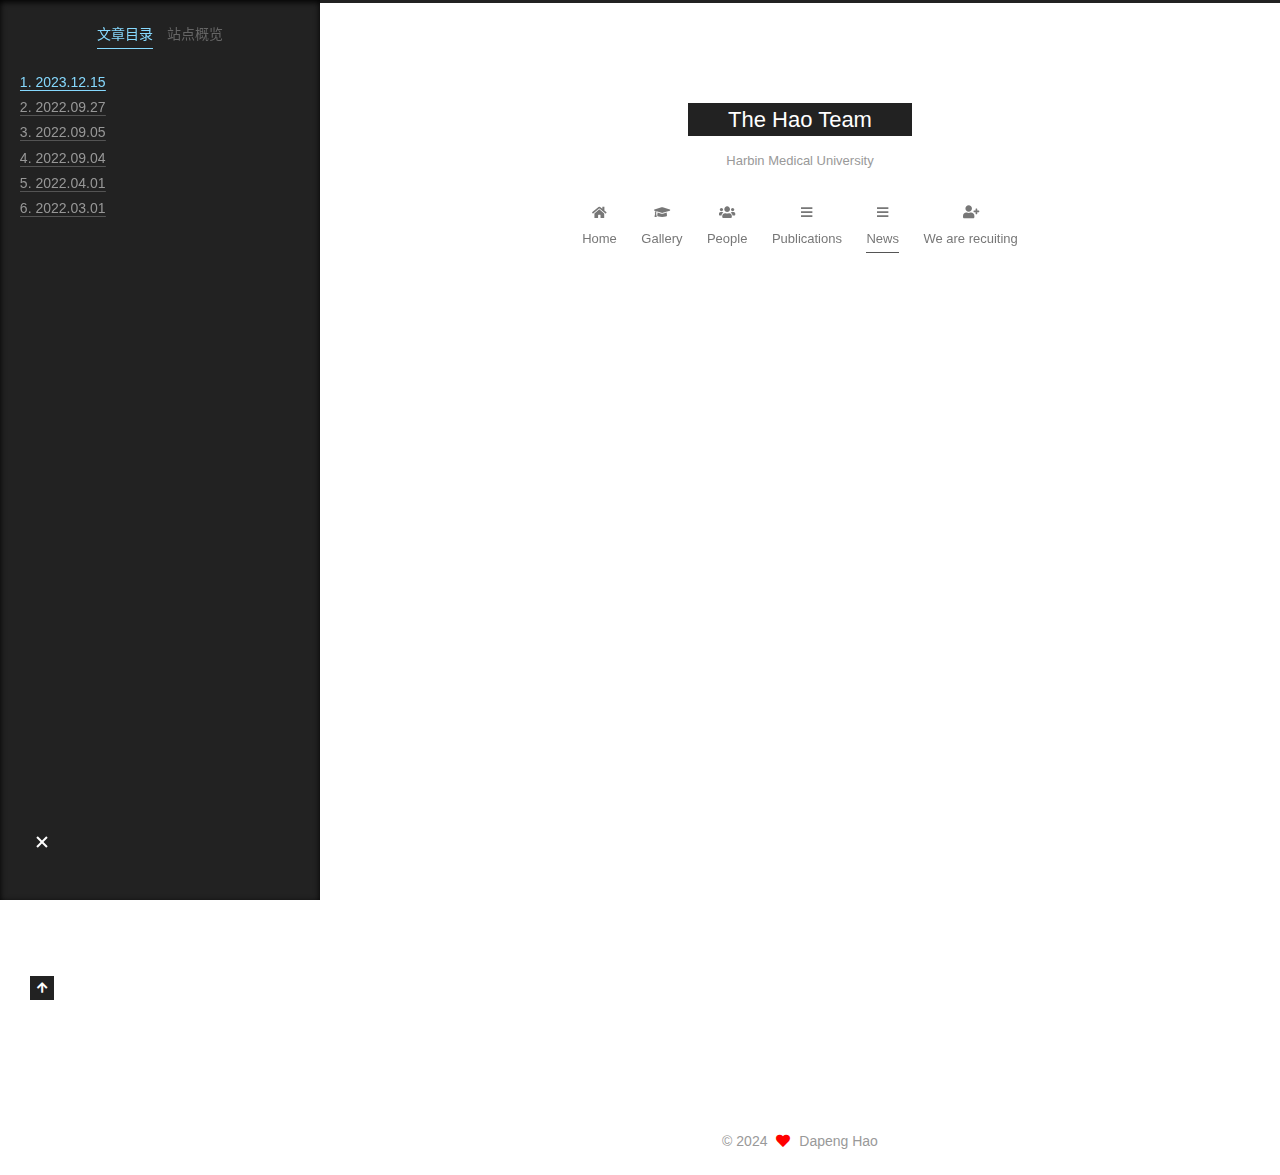
==== commit f0cd2c67: "Site updated: 2024-09-11 19:46:36" ====
--- a/News/index.html
+++ b/News/index.html
@@ -20,15 +20,15 @@
     var CONFIG = {"hostname":"example.com","root":"/","scheme":"Muse","version":"7.8.0","exturl":false,"sidebar":{"position":"left","display":"post","padding":18,"offset":12,"onmobile":false},"copycode":{"enable":false,"show_result":false,"style":null},"back2top":{"enable":true,"sidebar":false,"scrollpercent":false},"bookmark":{"enable":false,"color":"#222","save":"auto"},"fancybox":false,"mediumzoom":false,"lazyload":false,"pangu":false,"comments":{"style":"tabs","active":null,"storage":true,"lazyload":false,"nav":null},"algolia":{"hits":{"per_page":10},"labels":{"input_placeholder":"Search for Posts","hits_empty":"We didn't find any results for the search: ${query}","hits_stats":"${hits} results found in ${time} ms"}},"localsearch":{"enable":false,"trigger":"auto","top_n_per_article":1,"unescape":false,"preload":false},"motion":{"enable":true,"async":false,"transition":{"post_block":"fadeIn","post_header":"slideDownIn","post_body":"slideDownIn","coll_header":"slideLeftIn","sidebar":"slideUpIn"}}};
   </script>
 
-  <meta name="description" content="2023.12.15 Shennan’s study about B cell immunity in AML is now published by JITC.  2022.09.27 Welcome 世杰、瑞婷、姝君、金兰、科宁 and 会陈 to officially join us!  2022.09.05 Welcome 明硕、吕诚、周莹 and 泽鹏 to officially">
+  <meta name="description" content="2023.12.15 Shengnan’s study about B cell immunity in AML is now published by JITC.  2022.09.27 Welcome 世杰、瑞婷、姝君、金兰、科宁 and 会陈 to officially join us!  2022.09.05 Welcome 胜男、明硕、吕诚、周莹 and 泽鹏 to officia">
 <meta property="og:type" content="website">
 <meta property="og:title" content="News">
 <meta property="og:url" content="http://example.com/News/index.html">
 <meta property="og:site_name" content="The Hao Team">
-<meta property="og:description" content="2023.12.15 Shennan’s study about B cell immunity in AML is now published by JITC.  2022.09.27 Welcome 世杰、瑞婷、姝君、金兰、科宁 and 会陈 to officially join us!  2022.09.05 Welcome 明硕、吕诚、周莹 and 泽鹏 to officially">
+<meta property="og:description" content="2023.12.15 Shengnan’s study about B cell immunity in AML is now published by JITC.  2022.09.27 Welcome 世杰、瑞婷、姝君、金兰、科宁 and 会陈 to officially join us!  2022.09.05 Welcome 胜男、明硕、吕诚、周莹 and 泽鹏 to officia">
 <meta property="og:locale" content="zh_CN">
 <meta property="article:published_time" content="2022-03-09T19:44:16.000Z">
-<meta property="article:modified_time" content="2024-09-11T02:17:42.000Z">
+<meta property="article:modified_time" content="2024-09-11T11:43:18.279Z">
 <meta property="article:author" content="Dapeng Hao">
 <meta name="twitter:card" content="summary">
 
@@ -193,13 +193,13 @@
           <font size=2> 
 
 <h4 id="2023-12-15"><a href="#2023-12-15" class="headerlink" title="2023.12.15"></a>2023.12.15</h4><ul>
-<li>Shennan’s study about B cell immunity in AML is now published by JITC.</li>
+<li>Shengnan’s study about B cell immunity in AML is now published by JITC.</li>
 </ul>
 <h4 id="2022-09-27"><a href="#2022-09-27" class="headerlink" title="2022.09.27"></a>2022.09.27</h4><ul>
 <li>Welcome 世杰、瑞婷、姝君、金兰、科宁 and 会陈 to officially join us!</li>
 </ul>
 <h4 id="2022-09-05"><a href="#2022-09-05" class="headerlink" title="2022.09.05"></a>2022.09.05</h4><ul>
-<li>Welcome 明硕、吕诚、周莹 and 泽鹏 to officially join us!</li>
+<li>Welcome 胜男、明硕、吕诚、周莹 and 泽鹏 to officially join us!</li>
 </ul>
 <h4 id="2022-09-04"><a href="#2022-09-04" class="headerlink" title="2022.09.04"></a>2022.09.04</h4><ul>
 <li>Our manuscript about the immune landscape of B cells in lung cancer is online in <em>Cancer Discovery</em> in Sep 14. Our manuscript about Mentle cell lymphoma is now under minor revision in Mol Cancer.</li>
